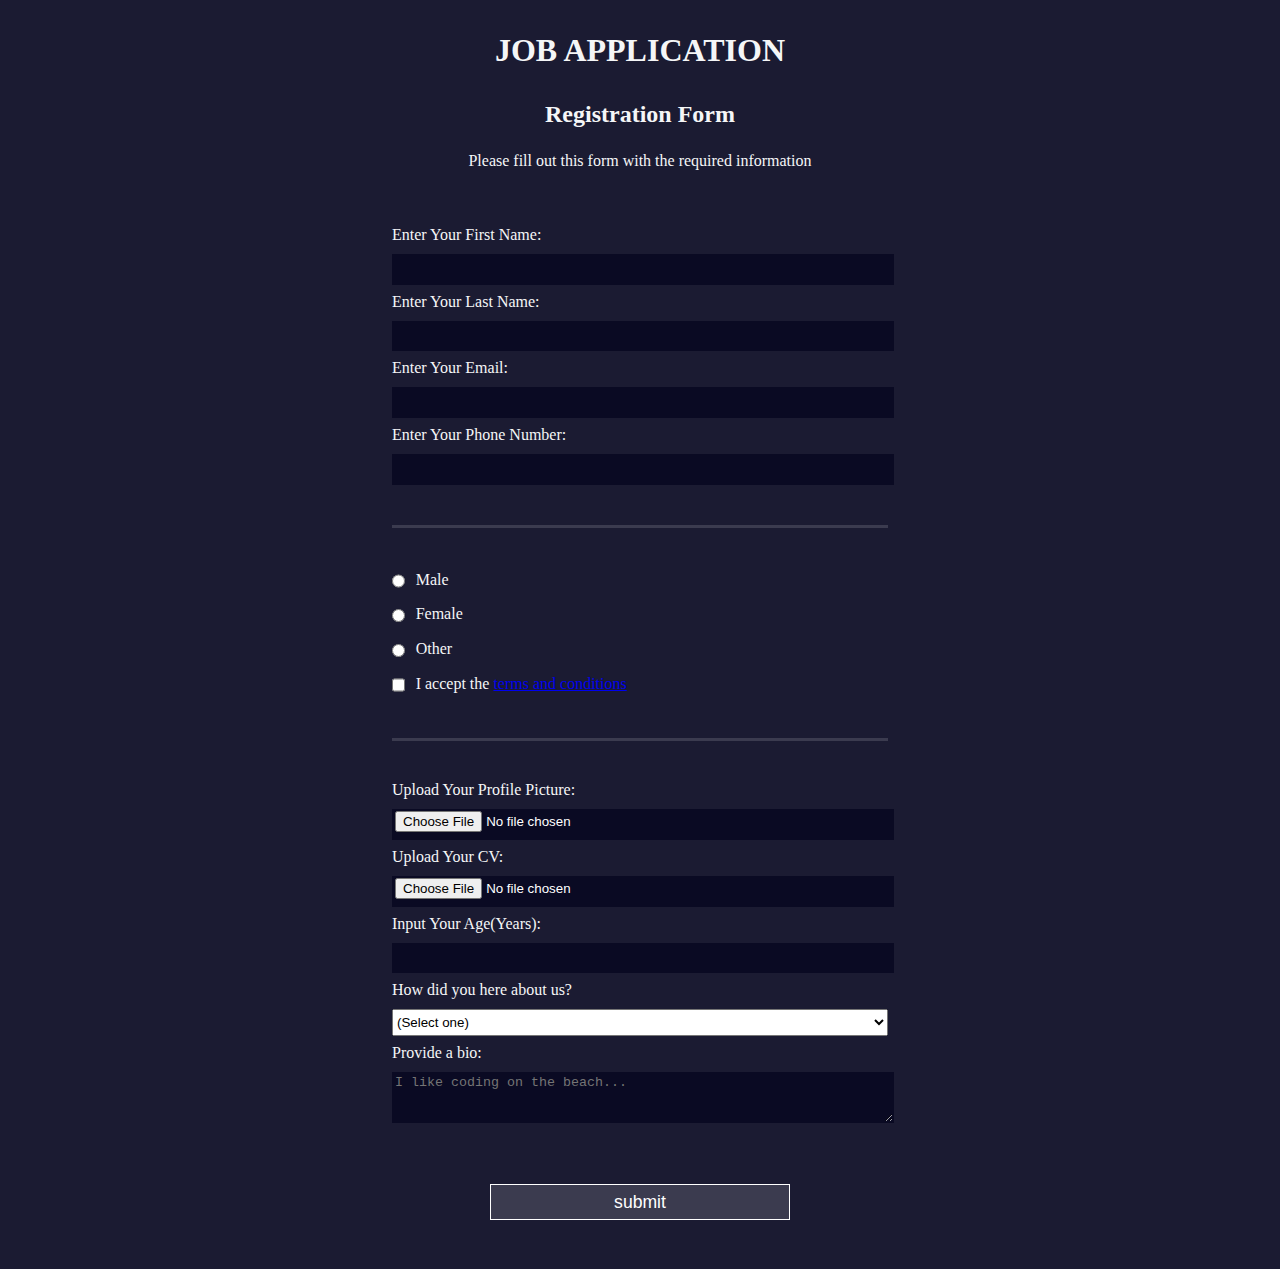
==== index.html @ 97935f40 "Rename forms.html to index.html" ====
<!DOCTYPE html>
<html lang="en">
  <head>
    <title>KELVINO RESTAURANT</title>
    <link rel="stylesheet" href="forms.css">
  </head>
  <body>
    <h1>JOB APPLICATION</h1>
    <h2>Registration Form</h2>
    <p>Please fill out this form with the required information</p>

    <form action="https://kelvino8860.github.io/Menu-html-css/">

        <fieldset>
          <label>Enter Your First Name: <input type="text" name="first-name" required>
          </label>
          <label>Enter Your Last Name: <input type="text" name="last-name" required>
          </label>
          <label>Enter Your Email: <input type="email" nam="email" required>
          </label>
          <label>Enter Your Phone Number: <input type="number" name="phone" minlength="10" maxlength="12" required>
          </label>
        </fieldset>

        <fieldset>
           <label><input class="inline" type="radio" name="account-type"> Male</label>
           <label><input class="inline" type="radio" name="account-type"> Female</label>
           <label><input class="inline" type="radio" name="account-type"> Other</label>
           <label><input class="inline" type="checkbox" name="terms" required>
             I accept the <a href="https://kelvino8860.github.io/Html-css/YouTube%20CloneProject/youtube.html" target="_blank">terms and conditions</a>
          </label>
        </fieldset>

        <fieldset>
          <label>Upload Your Profile Picture: <input type="file" name="file"></label>
          <label>Upload Your CV: <input type="file" name="file"></label>
          <label>Input Your Age(Years): <input type="number" min="18" max="40" name="age" required></label>
          <label>How did you here about us?
            <select name="referrer">
              <option value="">(Select one)</option>
              <option value="1">From a friend</option>
              <option value="2">On social media</option>
              <option value="3">On news-papers and magazines</option>
              <option value="4">On television adverts</option>
            </select>
          </label>
          <label>Provide a bio: <textarea name="bio" cols="30" rows="3" placeholder="I like coding on the beach..."></textarea></label>
        </fieldset>

        <label><input type="submit" value="submit"></label>
    </form>
  </body>
</html>
---- forms.css ----
body{
  width: 100%;
  height: 100vh;
  margin: 0;
  background-color: #1b1b32;
  color: #f5f6f7;
  font-family: Tahoma;
  font-size: 16px;
}

h1,h2,p{
  text-align: center;
  margin: 1em auto;
}

form{
  width: 60vw;
  min-width: 300px;
  max-width: 500px;
  margin: 0 auto;
  padding-bottom: 2em;
}

fieldset{
  border: none;
  padding: 2rem 0;
  border-bottom: 3px solid #3b3b4f;
}

fieldset:last-of-type{
 border-bottom: none;
}

label{
  display: block;
  margin: 0.5rem 0;
}

input, textarea,
select{
  margin: 10px 0 0 0;
  width: 100%;
  min-height: 2em;
}

input,textarea{
  background-color: #0a0a23;
  border: 1px solid #0a0a23;
  color: #ffffff;
}

.inline{
  width: unset;
  margin: 0 0.5em 0 0;
  vertical-align: middle;
}

input[type="submit"]{
display: block;
width: 60%;
margin: 1em auto;
height: 2em;
font-size: 1.1rem;
background-color: #3b3b4f;
border-color: white;
min-width: 300px;
}

input[type="file"]{
  padding: 1px 2px;
}
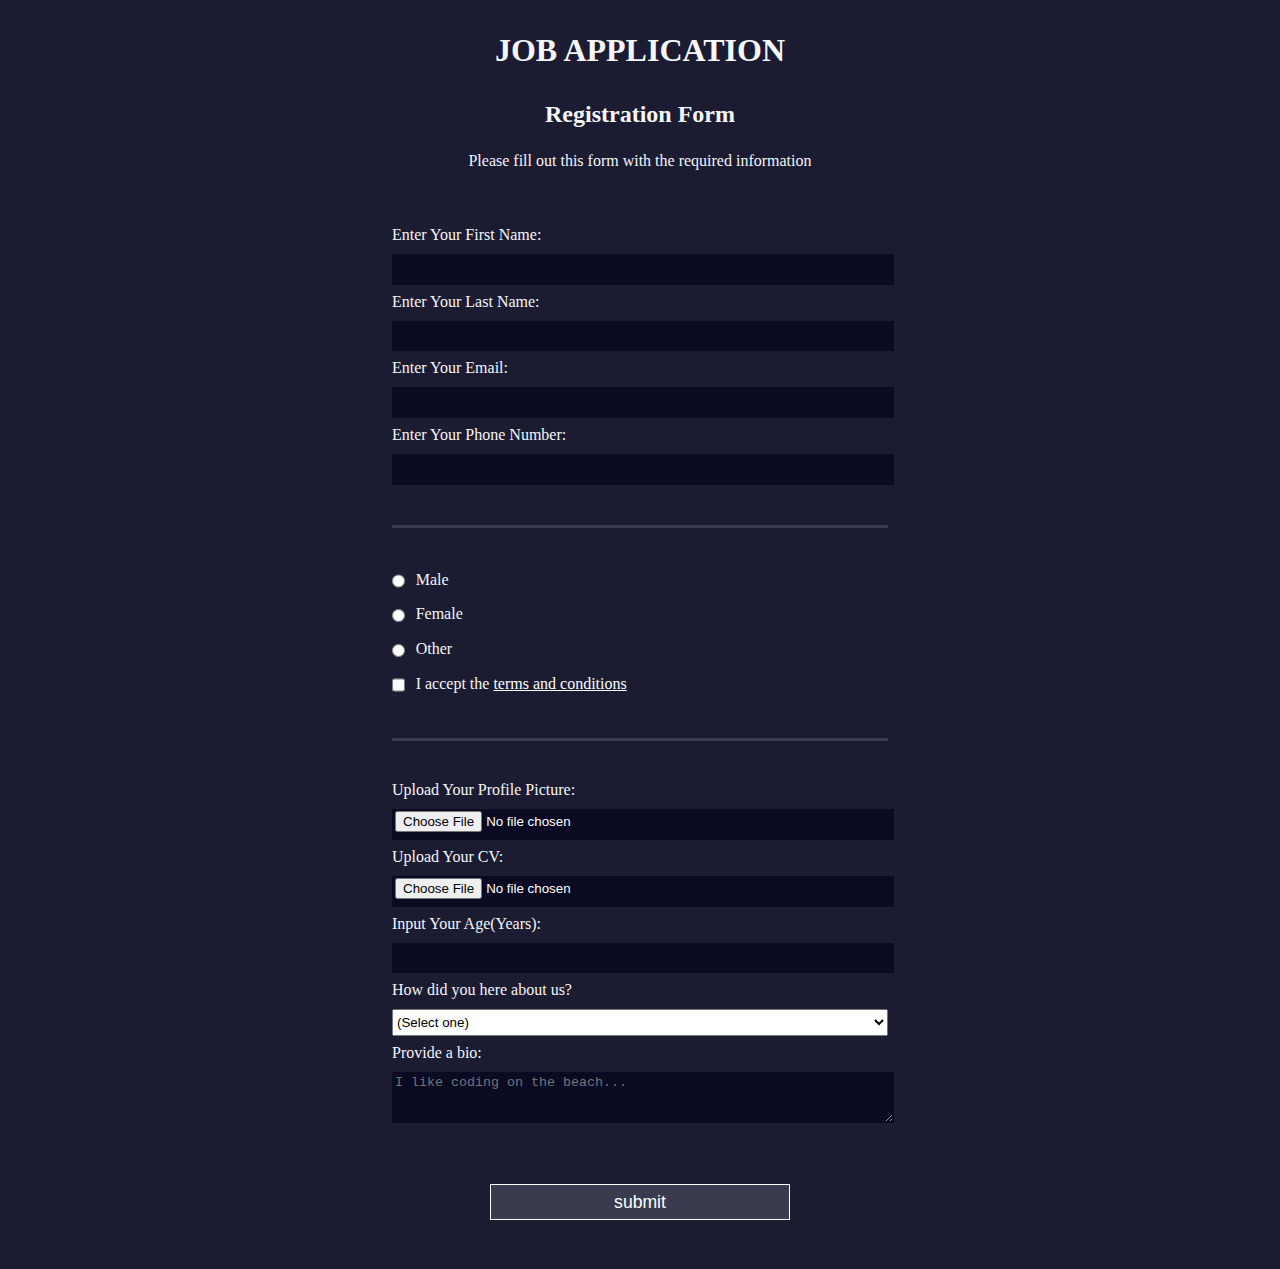
==== commit dca45172: "Update index.html" ====
--- a/index.html
+++ b/index.html
@@ -1,6 +1,8 @@
 <!DOCTYPE html>
 <html lang="en">
   <head>
+      <meta charset="utf-8" />
+    <meta name="viewport" content="width=device-width, initial-scale=1.0" />
     <title>KELVINO RESTAURANT</title>
     <link rel="stylesheet" href="forms.css">
   </head>
@@ -27,7 +29,7 @@
            <label><input class="inline" type="radio" name="account-type"> Female</label>
            <label><input class="inline" type="radio" name="account-type"> Other</label>
            <label><input class="inline" type="checkbox" name="terms" required>
-             I accept the <a href="https://kelvino8860.github.io/Html-css/YouTube%20CloneProject/youtube.html" target="_blank">terms and conditions</a>
+             I accept the <a class="clone" href="https://kelvino8860.github.io/Html-css/YouTube%20CloneProject/youtube.html" target="_blank">terms and conditions</a>
           </label>
         </fieldset>
 
--- a/forms.css
+++ b/forms.css
@@ -68,4 +68,8 @@
 
 input[type="file"]{
   padding: 1px 2px;
-}+}
+
+a{
+  color: white;
+}
